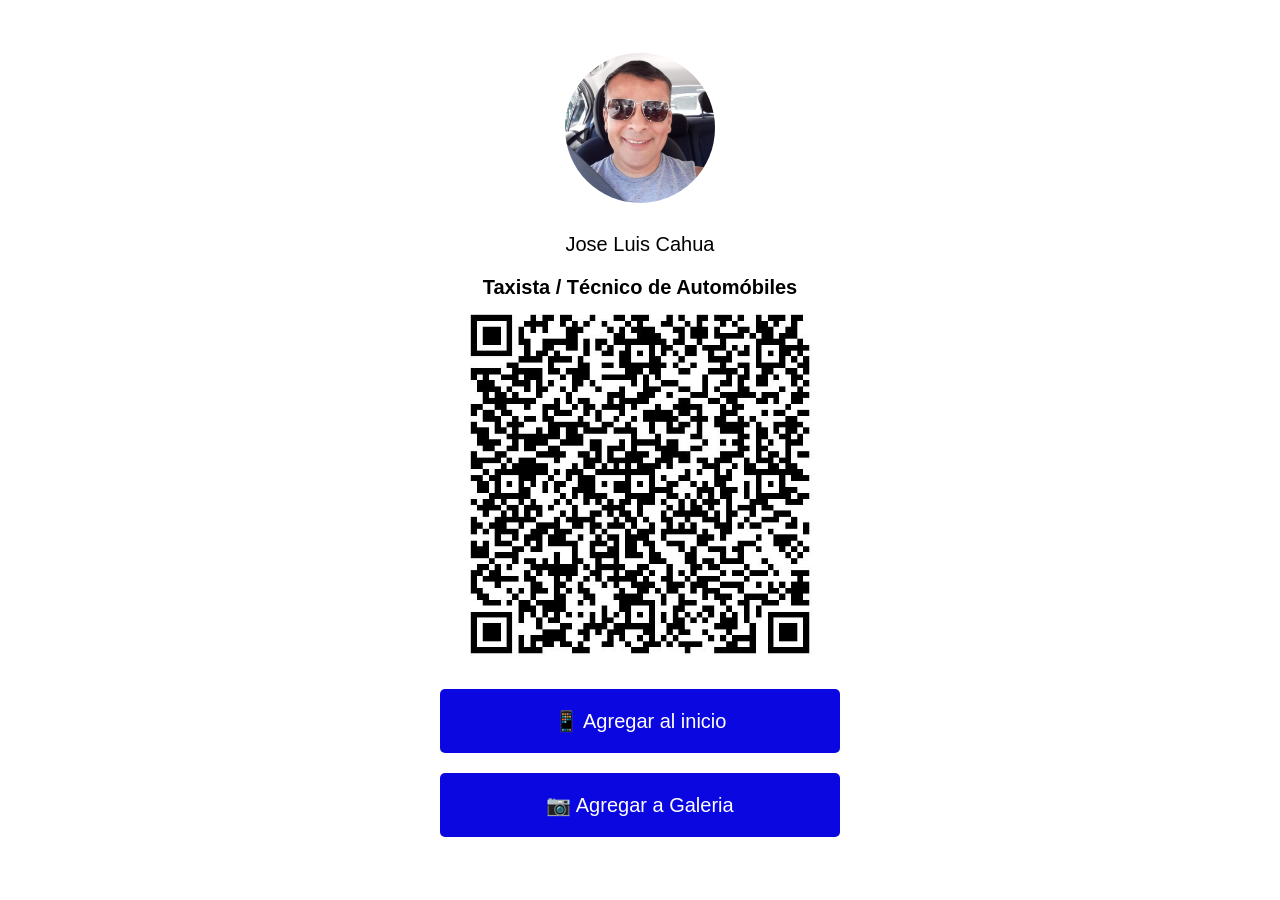
==== index.html @ d319828f "Add files via upload" ====
<!DOCTYPE html>
<html lang="en">
<head>
    <meta charset="UTF-8">
    <meta name="viewport" content="width=device-width, initial-scale=1.0">
    <link rel="stylesheet" href="profile.css" />
    <link rel="icon" type="image/x-icon" href="images/favicon.ico">
    <title>Perfil de Jose Luis</title>
</head>
<body>
    <!-- <button class="close-button" onclick="goBack()">x</button> -->
        <img style="border-radius: 50%" src="images/profile.png" alt="Mauricio"></img>
        <p>Jose Luis Cahua</p>
        <b>Taxista / Técnico de Automóbiles</b>
        <!-- <p>Maucross / Mauweb / MyG</p> -->

        <img src="images/profile-qr.jpg" alt="Mi QR" class="qr"></img>

        <button onclick="showInstructions()">📱 Agregar al inicio</button>
        <button onclick="downloadImage()">📷 Agregar a Galeria</button>

        <div id="instructions" style="display: none;">
            <p>Para agregar esta página a la pantalla de inicio:</p>
            <ol>
                <li>Abre el menú de tu navegador.</li>
                <li>Selecciona "Agregar a la pantalla de inicio".</li>
            </ol>
        </div> 

     <script src="assets/profile.js"></script>
</body>
</html>
---- profile.css ----
body {
    display: flex;
    flex-direction: column;
    align-items: center;
    justify-content: center;
    min-height: 100vh;
    margin: 0;
    font-family: Arial, sans-serif;
    text-align: center;

}
.bordeps{
    border: 5px solid red;
}

img {
    max-width: 100%;
    height: auto;
    margin-bottom: 20px;
}

.qr{
    width: 350px; /* Ajusta el tamaño según tus necesidades */
    height: 350px;
}

p, b {
    margin: 10px 0;
    font-size: 20px;
}

button {
    padding: 20px 39px;
    margin: 10px;
    border: none;
    background-color: #0b07e1;
    color: white;
    font-size: 20px;
    cursor: pointer;
    border-radius: 5px;
    width: 25rem;
}
#instructions {
    margin-top: 20px;
    background-color: #f8f9fa;
    padding: 20px;
    border: 1px solid #ddd;
    border-radius: 5px;
}

img {
    width: 150px; /* Ajusta el tamaño según tus necesidades */
    height: 150px; /* Asegura que la imagen sea cuadrada */
    /* border-radius: 50%; Hace que la imagen sea circular */
    object-fit: cover; /* Asegura que la imagen se ajuste bien dentro del contenedor */
    margin-bottom: 20px;
}

.close-button {
    position: absolute;
    top: 5px;
    left: 10px;
    width: 60px;
    height: 60px;
    border-radius: 50%;
    background-color: rgb(0, 0, 0);
    color: white;
    border: none;
    font-size: 40px;
    cursor: pointer;
    padding: 5px;
}

.close-button:hover {
    background-color: darkred;
}

button:hover {
    background-color: #0056b3;
}

@media (max-width: 600px) {
    body {
        padding: 20px;
    }

    button {
        width: 100%;
        margin: 10px 0;
    }
}
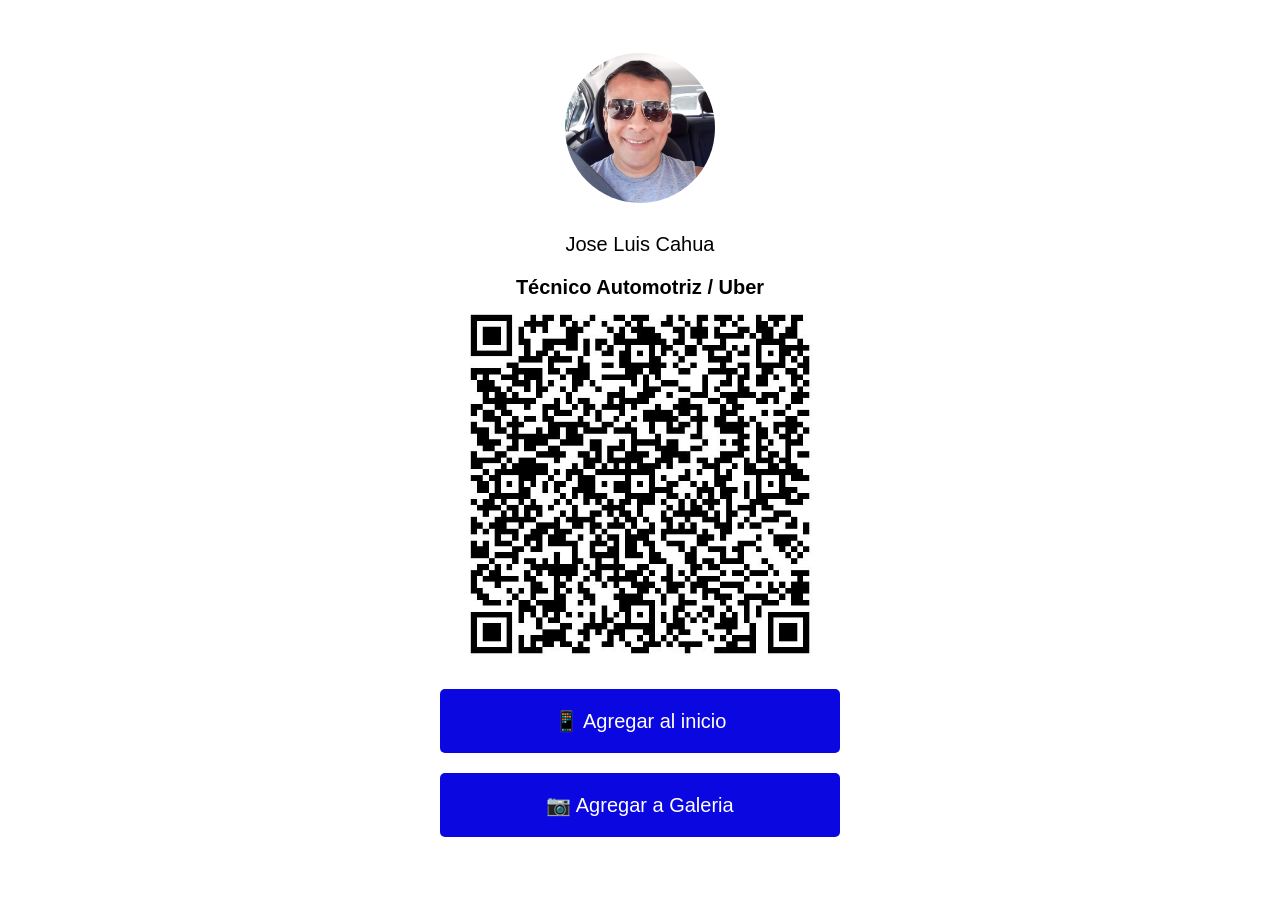
==== commit d0a12fa2: "cambio pedido por Jose" ====
--- a/index.html
+++ b/index.html
@@ -11,7 +11,7 @@
     <!-- <button class="close-button" onclick="goBack()">x</button> -->
         <img style="border-radius: 50%" src="images/profile.png" alt="Mauricio"></img>
         <p>Jose Luis Cahua</p>
-        <b>Taxista / Técnico de Automóbiles</b>
+        <b>Técnico Automotriz / Uber</b>
         <!-- <p>Maucross / Mauweb / MyG</p> -->
 
         <img src="images/profile-qr.jpg" alt="Mi QR" class="qr"></img>
@@ -27,6 +27,6 @@
             </ol>
         </div> 
 
-     <script src="assets/profile.js"></script>
+     <script src="profile.js"></script>
 </body>
 </html>
